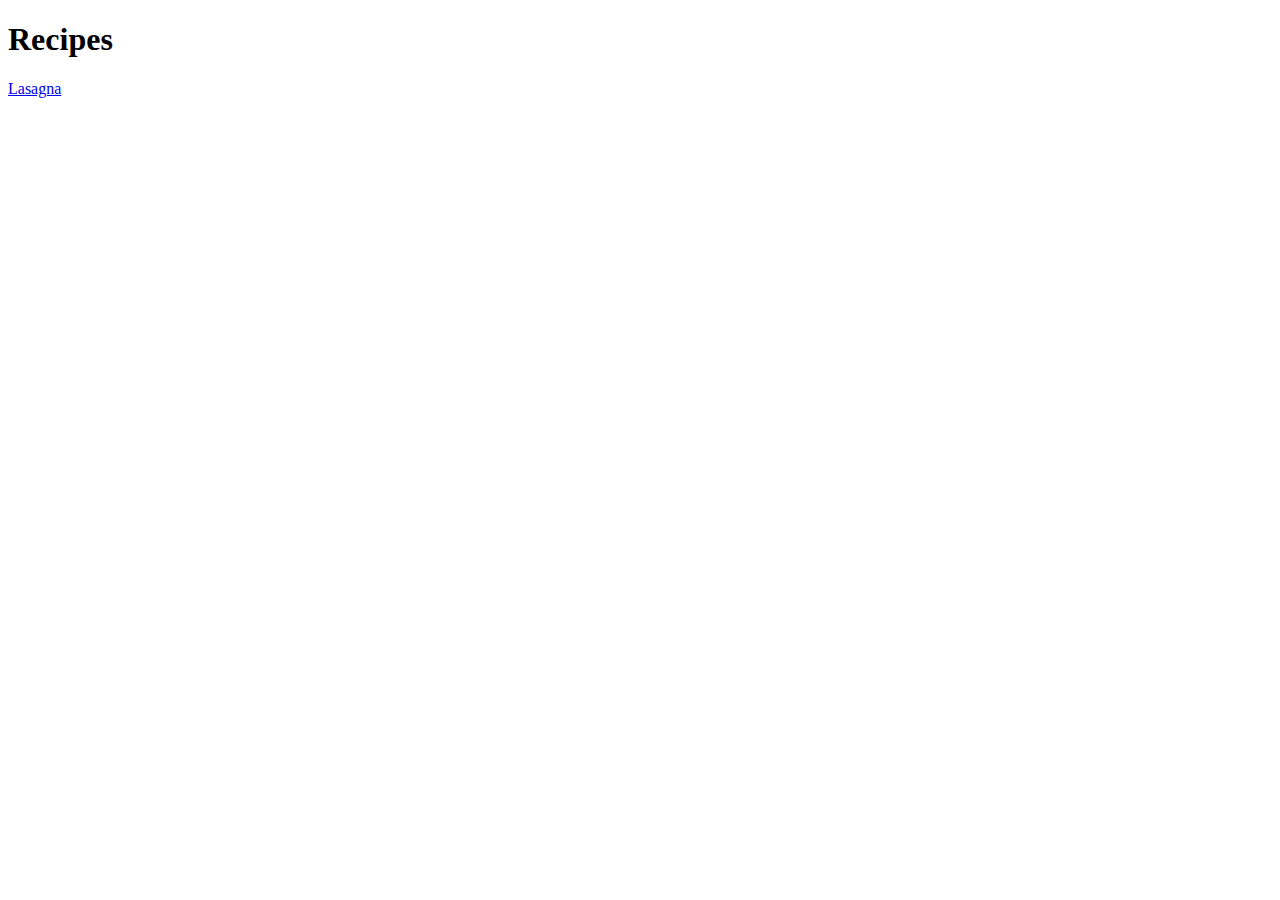
==== index.html @ e2abb2d1 "Add the recipe page structure and content" ====
<!DOCTYPE html>
<html lang="en">
<head>
    <meta charset="UTF-8">
    <meta http-equiv="X-UA-Compatible" content="IE=edge">
    <meta name="viewport" content="width=device-width, initial-scale=1.0">
    <title>Recipe Site</title>
</head>
<body>
    <h1>Recipes</h1>
    <a href="../odin-recipes/recipes/lasagna.html">Lasagna</a>
</body>
</html>
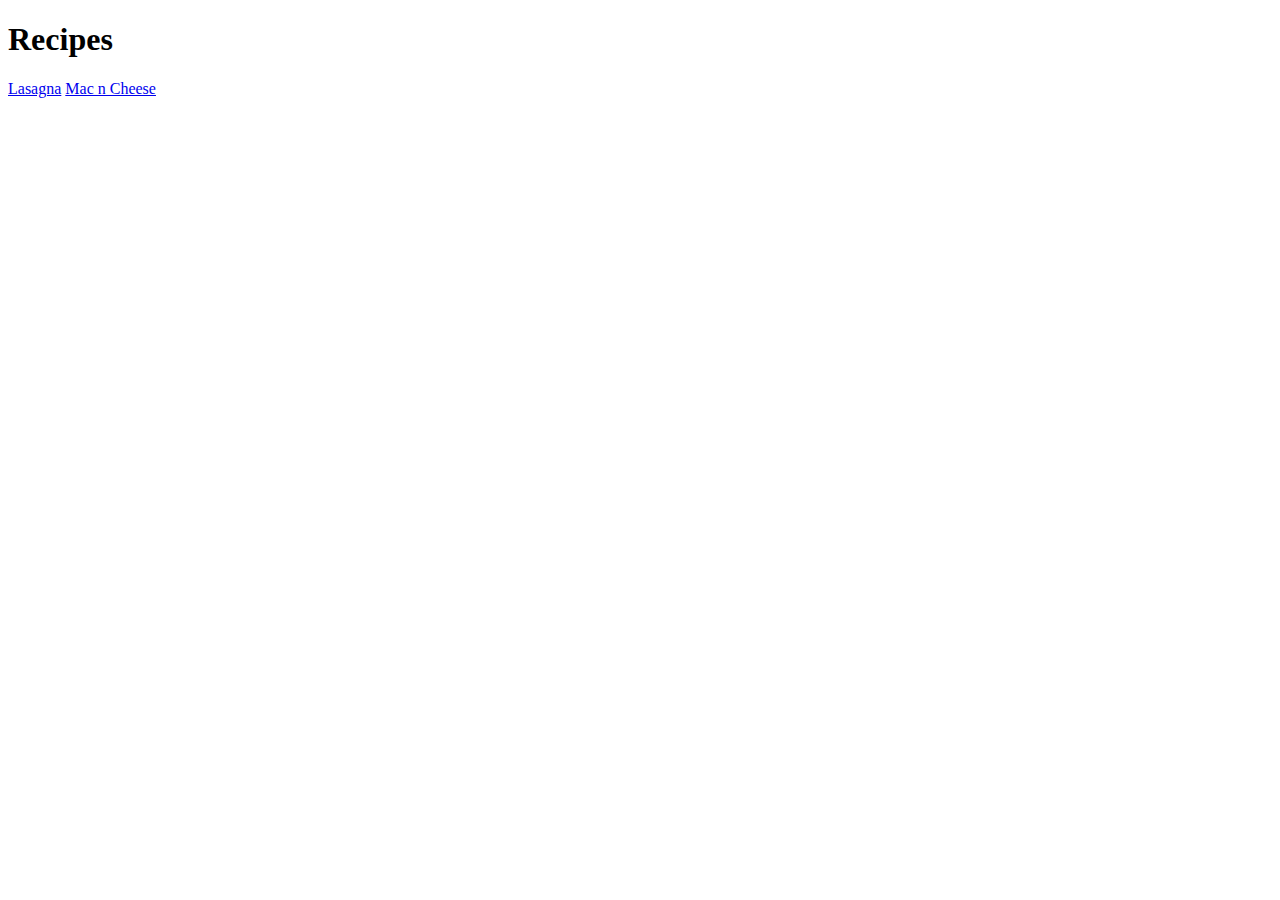
==== commit 9d177968: "Add second recipe to home page" ====
--- a/index.html
+++ b/index.html
@@ -9,5 +9,6 @@
 <body>
     <h1>Recipes</h1>
     <a href="../odin-recipes/recipes/lasagna.html">Lasagna</a>
+    <a href="../odin-recipes/recipes/mac n cheese.html">Mac n Cheese</a>
 </body>
 </html>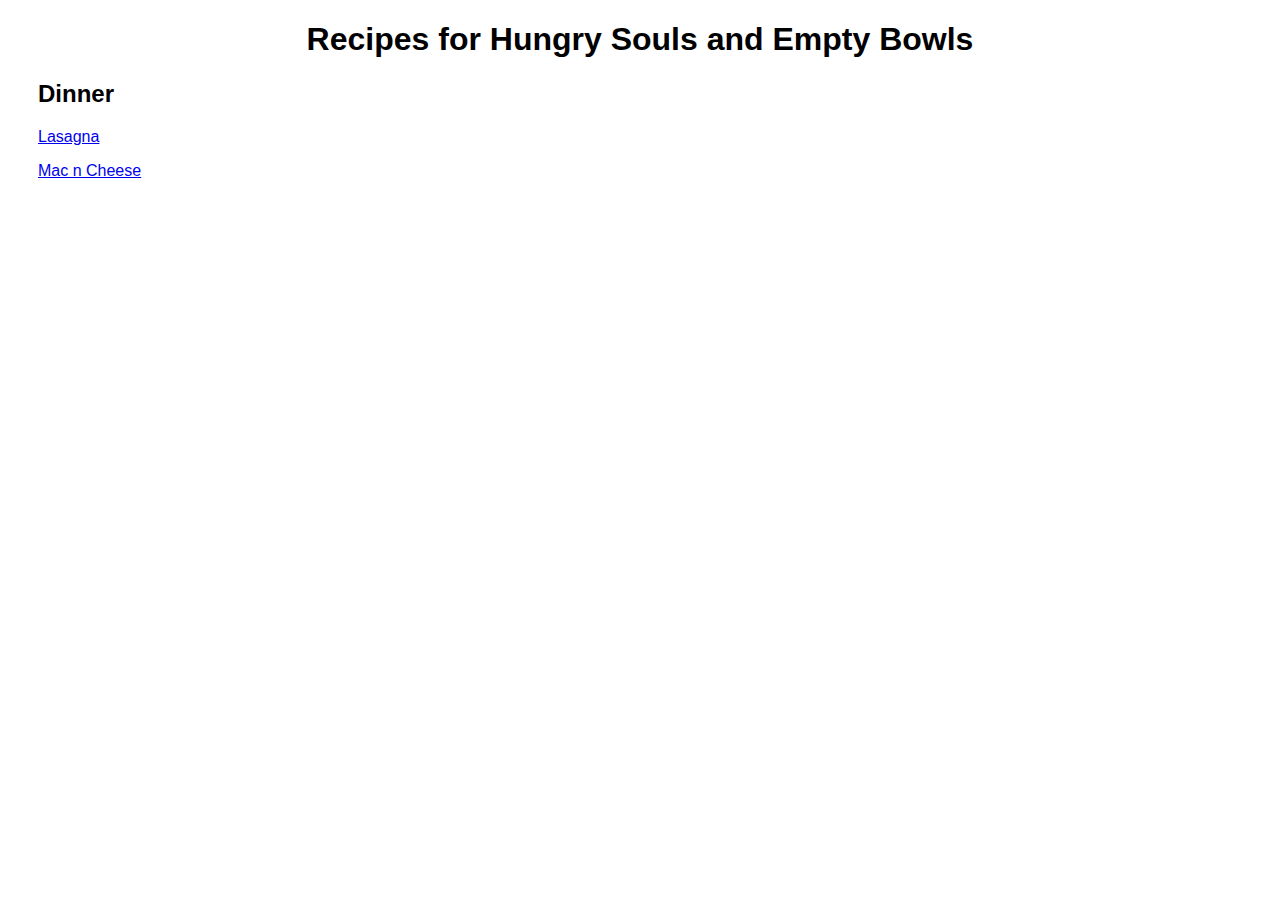
==== commit 2b27dd30: "Add basic CSS" ====
--- a/index.html
+++ b/index.html
@@ -4,11 +4,13 @@
     <meta charset="UTF-8">
     <meta http-equiv="X-UA-Compatible" content="IE=edge">
     <meta name="viewport" content="width=device-width, initial-scale=1.0">
+    <link rel="stylesheet" href="styles.css">
     <title>Recipe Site</title>
 </head>
 <body>
-    <h1>Recipes</h1>
-    <a href="../odin-recipes/recipes/lasagna.html">Lasagna</a>
-    <a href="../odin-recipes/recipes/mac n cheese.html">Mac n Cheese</a>
+    <h1>Recipes for Hungry Souls and Empty Bowls</h1>
+    <h2>Dinner</h2>
+    <p><a href="../odin-recipes/recipes/lasagna.html">Lasagna</a></p>
+    <p><a href="../odin-recipes/recipes/mac n cheese.html">Mac n Cheese</a></p>
 </body>
 </html>--- a/styles.css
+++ b/styles.css
@@ -0,0 +1,28 @@
+* {
+    font-family: 'Gill Sans', 'Gill Sans MT', Calibri, 'Trebuchet MS', sans-serif 
+}
+
+h1 {
+    text-align: center;
+}
+
+h2,
+p {
+    margin-left: 30px;
+}
+
+img {
+    height: 200px;
+    width: auto;
+    border: 5px solid lightgrey;
+    border-radius: 10px;
+    
+  }
+
+div {
+    text-align: center;
+  }
+
+button {
+    background-color: rgb(248, 187, 187);
+}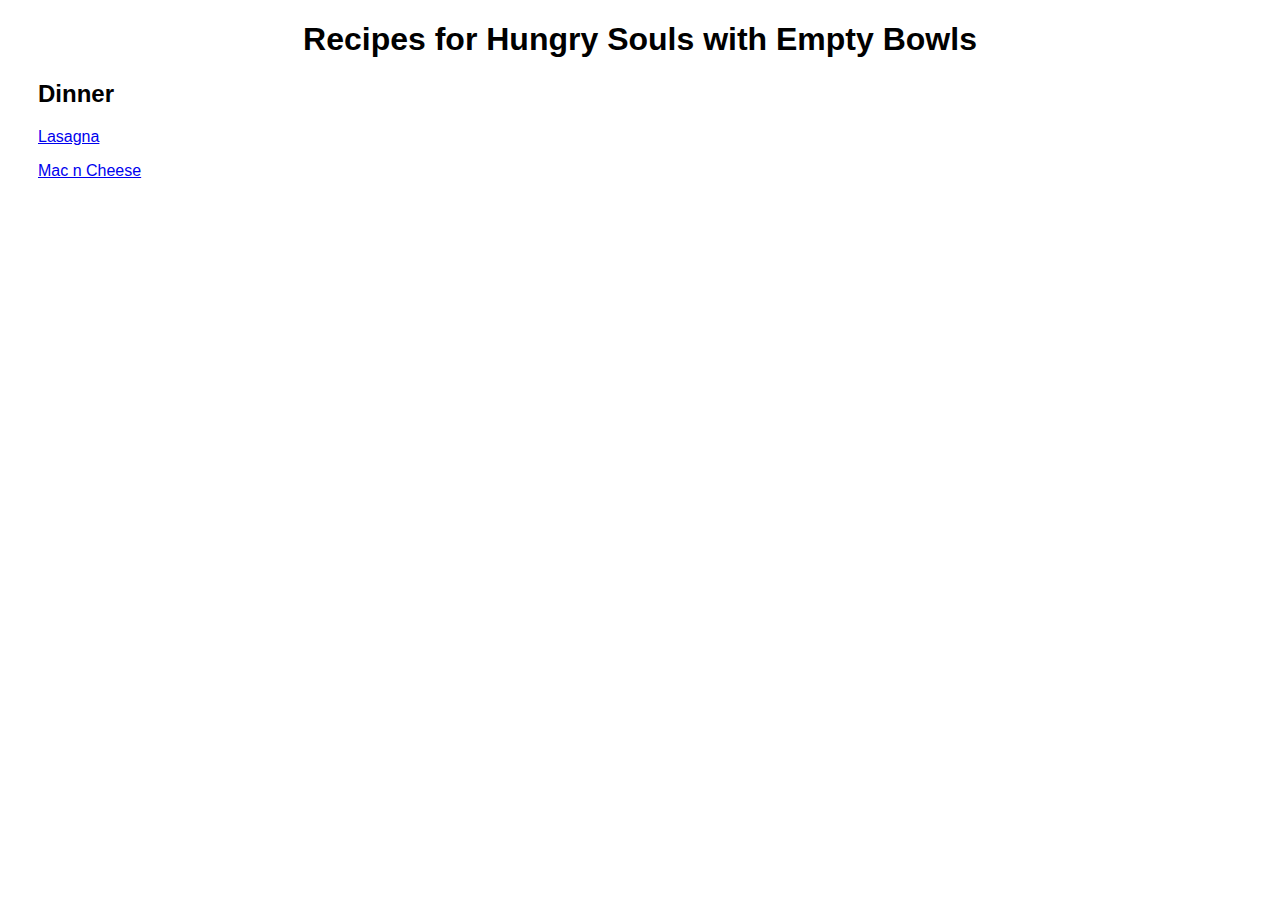
==== commit 49ba0254: "Fix Typo" ====
--- a/index.html
+++ b/index.html
@@ -8,7 +8,7 @@
     <title>Recipe Site</title>
 </head>
 <body>
-    <h1>Recipes for Hungry Souls and Empty Bowls</h1>
+    <h1>Recipes for Hungry Souls with Empty Bowls</h1>
     <h2>Dinner</h2>
     <p><a href="../odin-recipes/recipes/lasagna.html">Lasagna</a></p>
     <p><a href="../odin-recipes/recipes/mac n cheese.html">Mac n Cheese</a></p>
